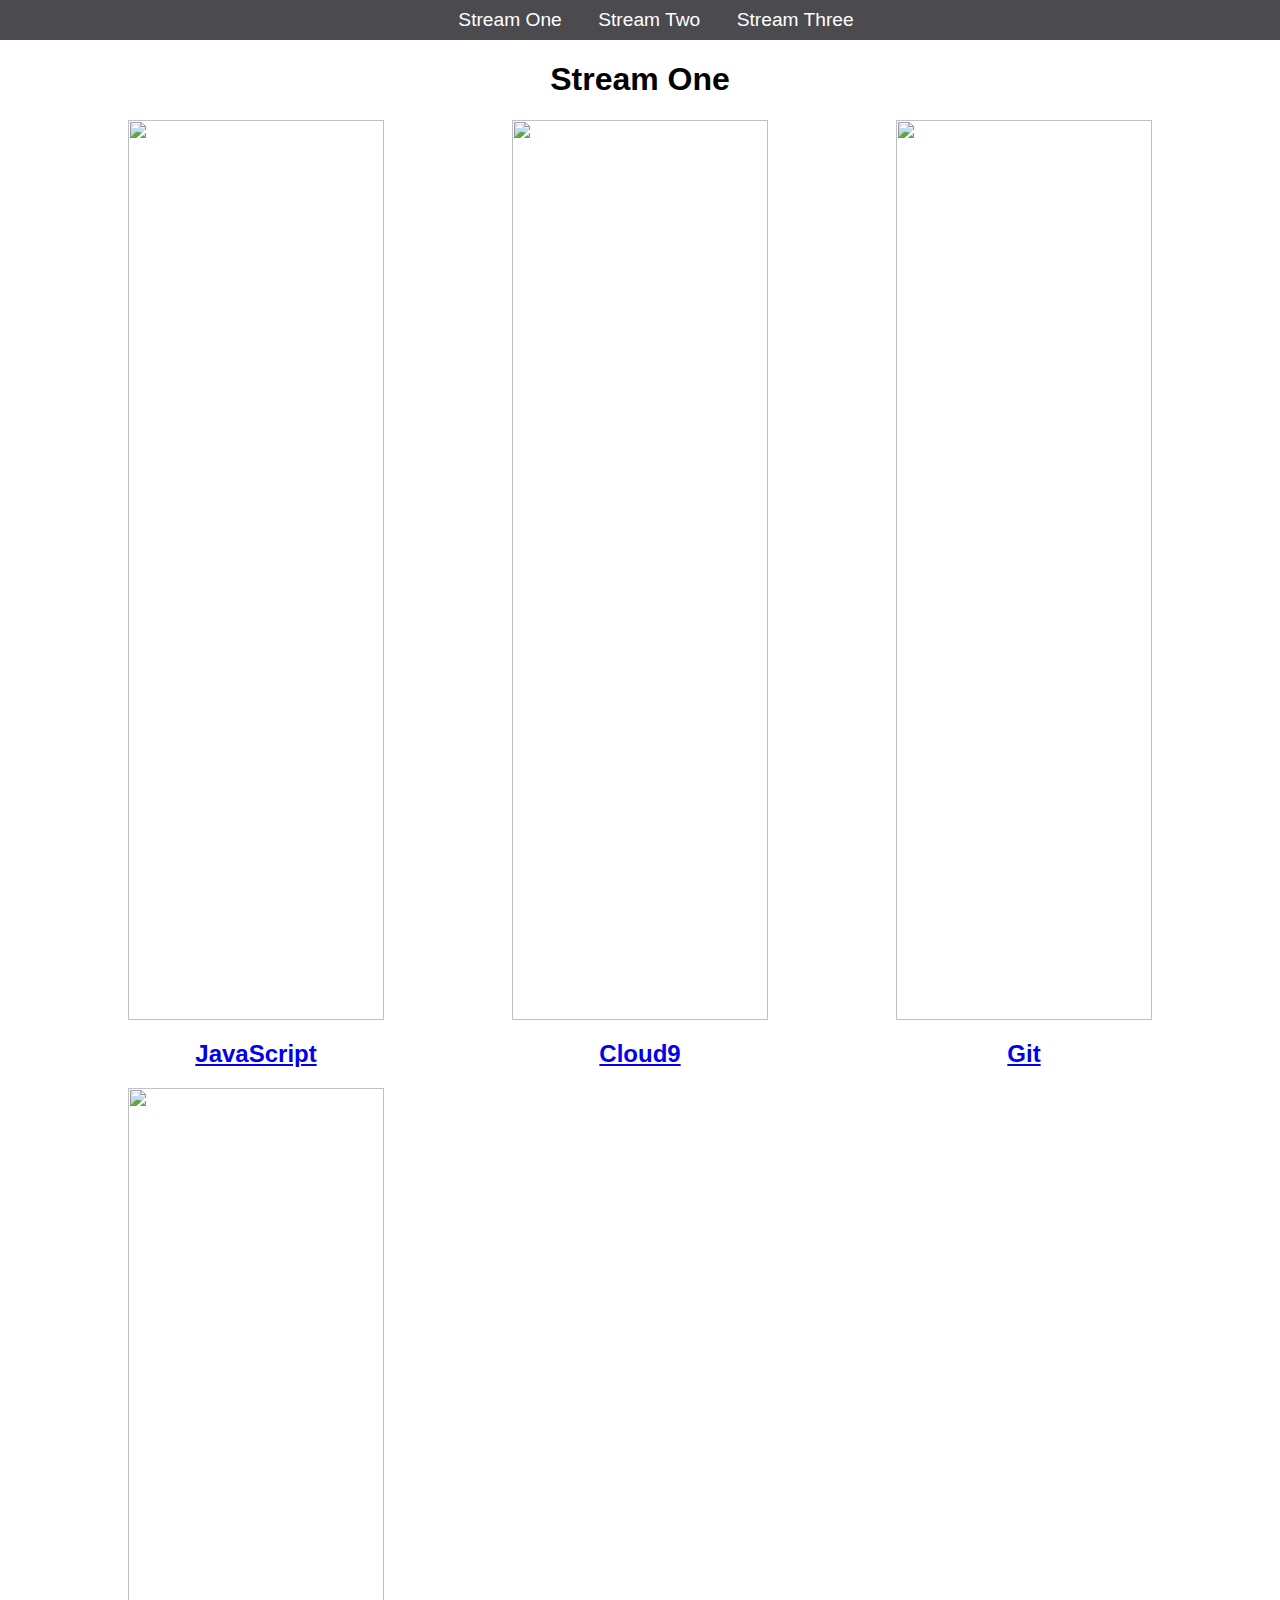
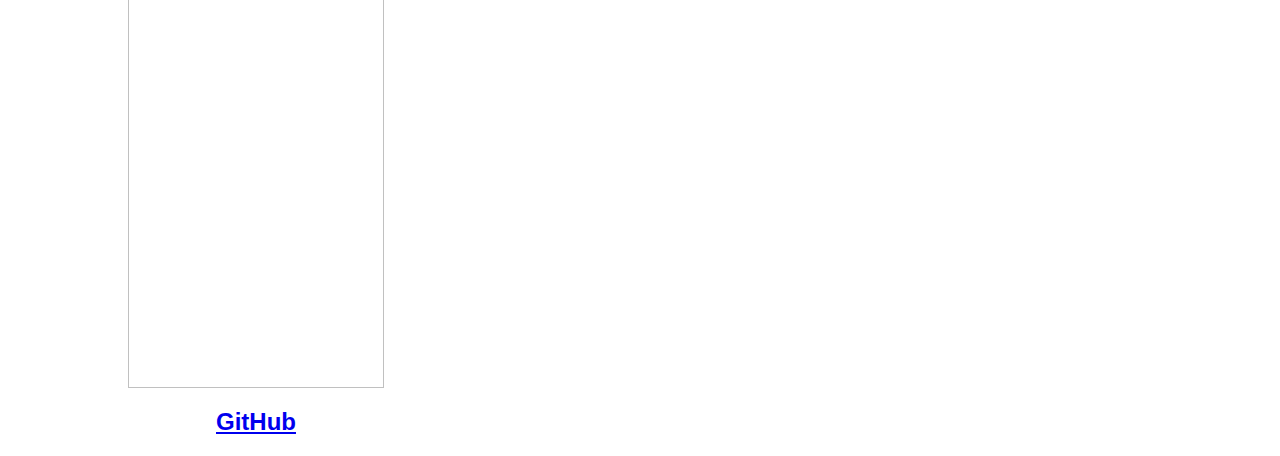
==== index.html @ c58663f4 "rename stream-one.html one to index.html" ====
<html> 
<head>
	<title> Hello World</title>
		<link rel="stylesheet" href="css/style.css" type="text/css" />
</head>

<body>
	<nav>
		<ul>
			<li> <a href="stream-one.html">Stream One</a></li>
				<li> <a href="stream-two.html">Stream Two</a> </li> 
				<li> <a href="stream-three.html"> Stream Three </a> </li>
		</ul>
	</nav>
	<h1> Stream One</h1>
<div class="card">
	<a href="https://en.wikipedia.org/wiki/JavaScript">
		<img src="https://upload.wikimedia.org/wikipedia/commons/6/6a/JavaScript-logo.png"/>
	
		<h2> JavaScript </h2>
	</a>
	
</div>

<div class="card">
	<a href="https://en.wikipedia.org/wiki/Cloud9_IDE">
		<img src="https://upload.wikimedia.org/wikipedia/commons/5/5f/Cloud9IDE.png"/>
		<h2> Cloud9 </h2>
			</a>
	</div>
	
	<div class="card">
	<a href="https://en.wikipedia.org/wiki/Git">
		<img src="https://upload.wikimedia.org/wikipedia/commons/e/e0/Git-logo.svg"/>
		<h2> Git </h2>
			</a>
	</div>
	
		<div class="card">
	<a href="https://en.wikipedia.org/wiki/GitHub">
		<img src="https://upload.wikimedia.org/wikipedia/commons/2/24/GitHub_logo_2013_padded.svg"/>
		<h2> GitHub </h2>
			</a>
	</div>
	
</body>
</html>
---- css/style.css ----
body
{
    margin:0;
    padding:0;
    font-family: "Oswald", sans-serif;
    
}

nav ul
{
    list-style: none;
    background-color: #4a4a4f;
    text-align: center;
    margin:0;
    padding:0;
    
}
nav li {
     font-size: 1.2em;
     line-height: 40px;
     height: 40px;
     display: inline-block;
     margin-left: 2.5%;
}
nav a {
    text-decoration: none;
    color: #ffffff;
    display: block;
}
nav a: hover{
    background-color: #ffffff;
    color: #4a4a4f;
    
}
.card {
    float: left;
    width: 20%;
    margin-left: 10%;
    
}
.card a {
    text-align: center;
    
}
img {
    width: 100%;
}

h1 {
    text-align: center;
    
}
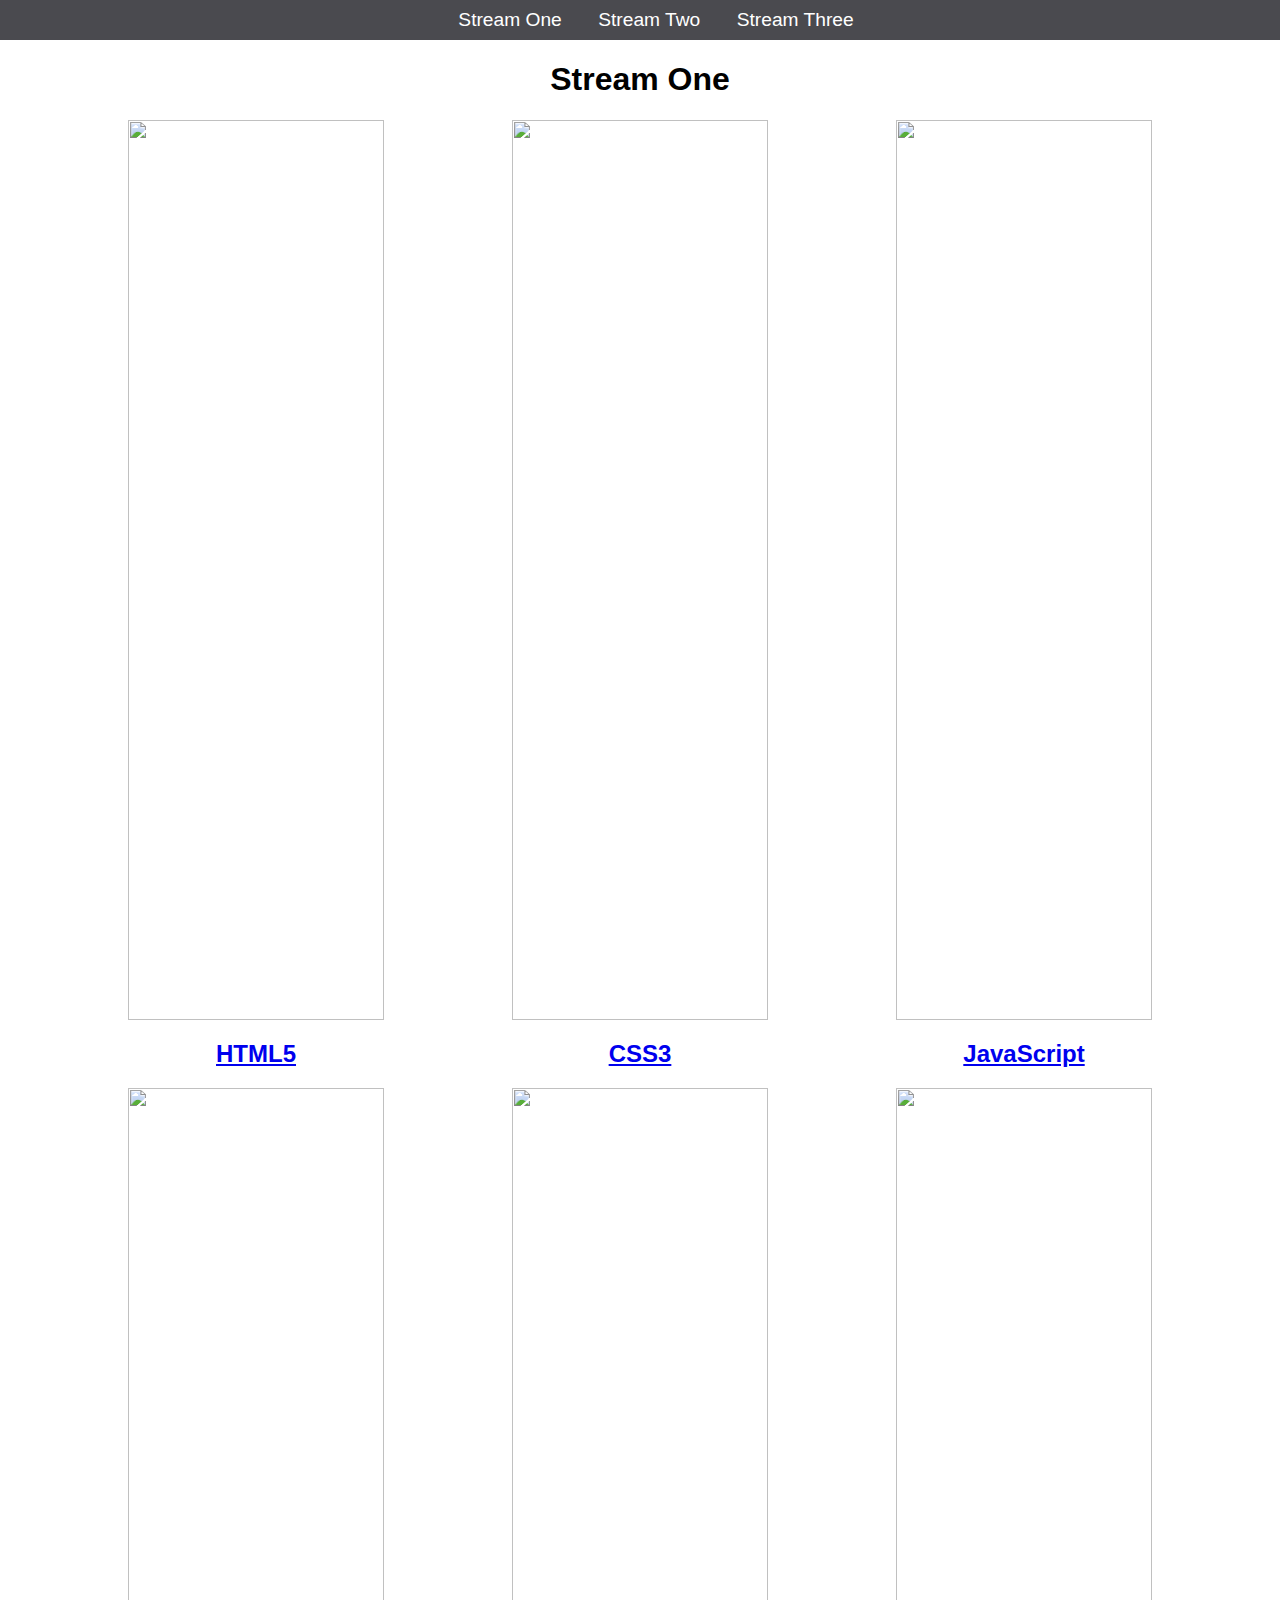
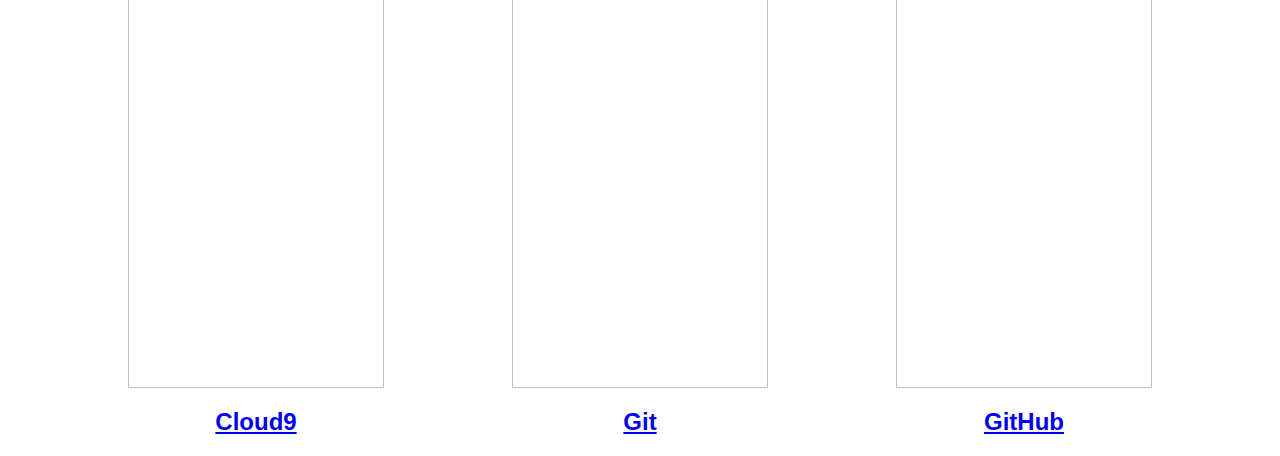
==== commit 89dd81cb: "forgit the . so readded it" ====
--- a/index.html
+++ b/index.html
@@ -7,12 +7,29 @@
 <body>
 	<nav>
 		<ul>
-			<li> <a href="stream-one.html">Stream One</a></li>
+			<li> <a href="index.html">Stream One</a></li>
 				<li> <a href="stream-two.html">Stream Two</a> </li> 
 				<li> <a href="stream-three.html"> Stream Three </a> </li>
 		</ul>
 	</nav>
 	<h1> Stream One</h1>
+	<div class="card">
+	<a href="https://en.wikipedia.org/wiki/HTML5">
+		<img src="https://upload.wikimedia.org/wikipedia/commons/6/61/HTML5_logo_and_wordmark.svg"/>
+	
+		<h2> HTML5 </h2>
+	</a>
+	
+</div>
+	<div class="card">
+	<a href="https://en.wikipedia.org/wiki/CSS">
+		<img src="http://4.bp.blogspot.com/-_jtoi-CBS3E/UDg91M4DgLI/AAAAAAAAC1Q/prAGfj6OSG4/s1600/css3-search-box.png"/>
+	
+		<h2> CSS3 </h2>
+	</a>
+	
+</div>
+
 <div class="card">
 	<a href="https://en.wikipedia.org/wiki/JavaScript">
 		<img src="https://upload.wikimedia.org/wikipedia/commons/6/6a/JavaScript-logo.png"/>
@@ -25,8 +42,9 @@
 <div class="card">
 	<a href="https://en.wikipedia.org/wiki/Cloud9_IDE">
 		<img src="https://upload.wikimedia.org/wikipedia/commons/5/5f/Cloud9IDE.png"/>
+		
 		<h2> Cloud9 </h2>
-			</a>
+		</a>
 	</div>
 	
 	<div class="card">
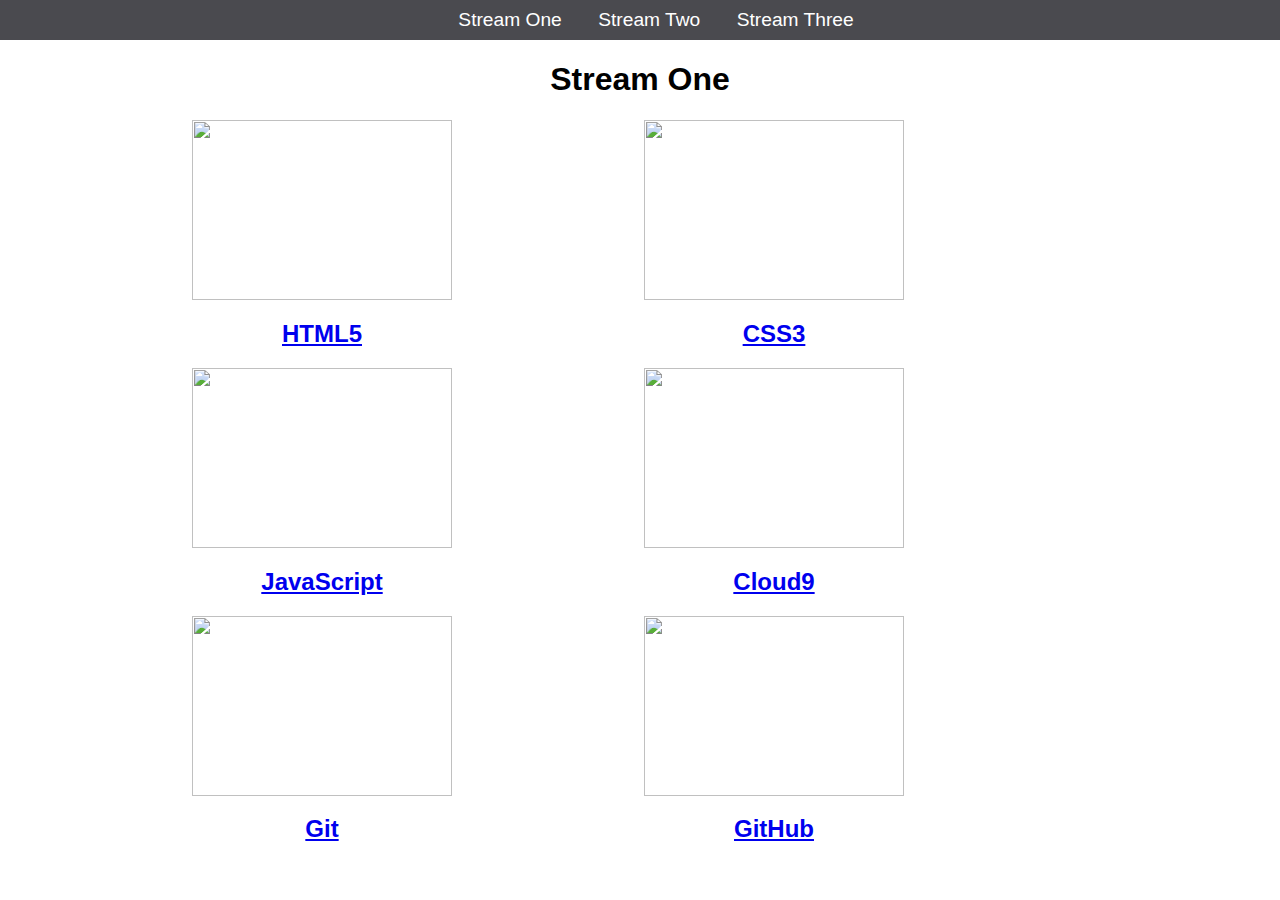
==== commit 9bb3bc3a: "made changes to improve layout" ====
--- a/index.html
+++ b/index.html
@@ -38,6 +38,7 @@
 	</a>
 	
 </div>
+<br> </br>
 
 <div class="card">
 	<a href="https://en.wikipedia.org/wiki/Cloud9_IDE">
--- a/css/style.css
+++ b/css/style.css
@@ -1,20 +1,17 @@
-body
-{
+body {
     margin:0;
     padding:0;
     font-family: "Oswald", sans-serif;
-    
 }
 
-nav ul
-{
+nav ul {
     list-style: none;
     background-color: #4a4a4f;
     text-align: center;
     margin:0;
     padding:0;
-    
 }
+
 nav li {
      font-size: 1.2em;
      line-height: 40px;
@@ -22,31 +19,40 @@
      display: inline-block;
      margin-left: 2.5%;
 }
+
 nav a {
     text-decoration: none;
     color: #ffffff;
     display: block;
 }
-nav a: hover{
+
+nav a: hover {
     background-color: #ffffff;
     color: #4a4a4f;
     
 }
+nav a:active {
+  background-color: #fff;
+  color: #444;
+}
+
+h1 {
+  text-align: center;
+}
+
 .card {
     float: left;
-    width: 20%;
-    margin-left: 10%;
-    
+    width: 30%;
+    margin-left: 15%;
+    max-width: 260px;
+    min-width: 150px;
 }
+
 .card a {
     text-align: center;
     
 }
 img {
     width: 100%;
+    height: 180px;
 }
-
-h1 {
-    text-align: center;
-    
-}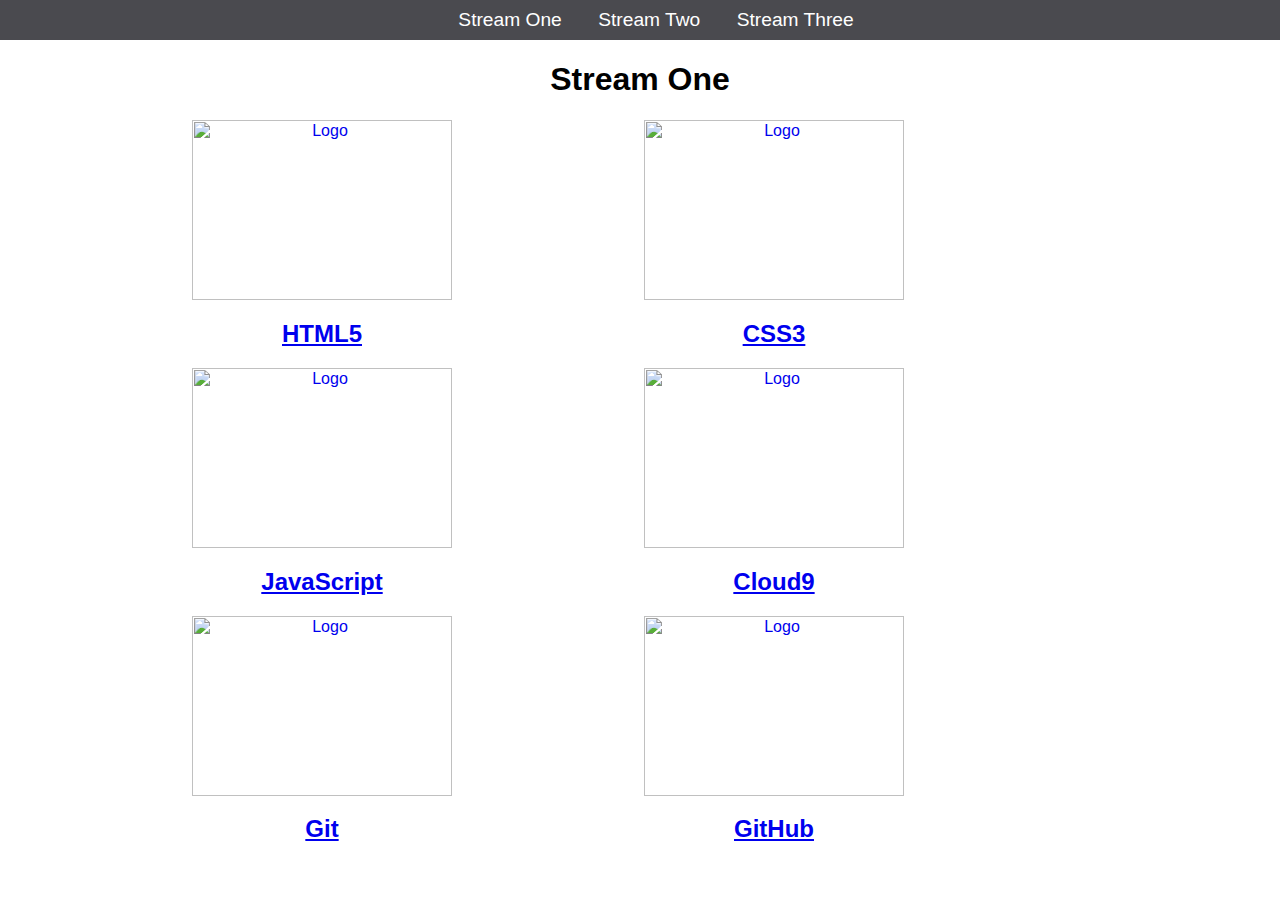
==== commit 82c013c8: "added alt to images" ====
--- a/index.html
+++ b/index.html
@@ -15,7 +15,7 @@
 	<h1> Stream One</h1>
 	<div class="card">
 	<a href="https://en.wikipedia.org/wiki/HTML5">
-		<img src="https://upload.wikimedia.org/wikipedia/commons/6/61/HTML5_logo_and_wordmark.svg"/>
+		<img src="https://upload.wikimedia.org/wikipedia/commons/6/61/HTML5_logo_and_wordmark.svg" alt="Logo"/>
 	
 		<h2> HTML5 </h2>
 	</a>
@@ -23,7 +23,7 @@
 </div>
 	<div class="card">
 	<a href="https://en.wikipedia.org/wiki/CSS">
-		<img src="http://4.bp.blogspot.com/-_jtoi-CBS3E/UDg91M4DgLI/AAAAAAAAC1Q/prAGfj6OSG4/s1600/css3-search-box.png"/>
+		<img src="http://4.bp.blogspot.com/-_jtoi-CBS3E/UDg91M4DgLI/AAAAAAAAC1Q/prAGfj6OSG4/s1600/css3-search-box.png" alt="Logo"/>
 	
 		<h2> CSS3 </h2>
 	</a>
@@ -32,17 +32,16 @@
 
 <div class="card">
 	<a href="https://en.wikipedia.org/wiki/JavaScript">
-		<img src="https://upload.wikimedia.org/wikipedia/commons/6/6a/JavaScript-logo.png"/>
+		<img src="https://upload.wikimedia.org/wikipedia/commons/6/6a/JavaScript-logo.png" alt="Logo"/>
 	
 		<h2> JavaScript </h2>
 	</a>
 	
 </div>
-<br> </br>
 
 <div class="card">
 	<a href="https://en.wikipedia.org/wiki/Cloud9_IDE">
-		<img src="https://upload.wikimedia.org/wikipedia/commons/5/5f/Cloud9IDE.png"/>
+		<img src="https://upload.wikimedia.org/wikipedia/commons/5/5f/Cloud9IDE.png" alt="Logo"/>
 		
 		<h2> Cloud9 </h2>
 		</a>
@@ -50,14 +49,14 @@
 	
 	<div class="card">
 	<a href="https://en.wikipedia.org/wiki/Git">
-		<img src="https://upload.wikimedia.org/wikipedia/commons/e/e0/Git-logo.svg"/>
+		<img src="https://upload.wikimedia.org/wikipedia/commons/e/e0/Git-logo.svg" alt="Logo"/>
 		<h2> Git </h2>
 			</a>
 	</div>
 	
 		<div class="card">
 	<a href="https://en.wikipedia.org/wiki/GitHub">
-		<img src="https://upload.wikimedia.org/wikipedia/commons/2/24/GitHub_logo_2013_padded.svg"/>
+		<img src="https://upload.wikimedia.org/wikipedia/commons/2/24/GitHub_logo_2013_padded.svg" alt="Logo"/>
 		<h2> GitHub </h2>
 			</a>
 	</div>
